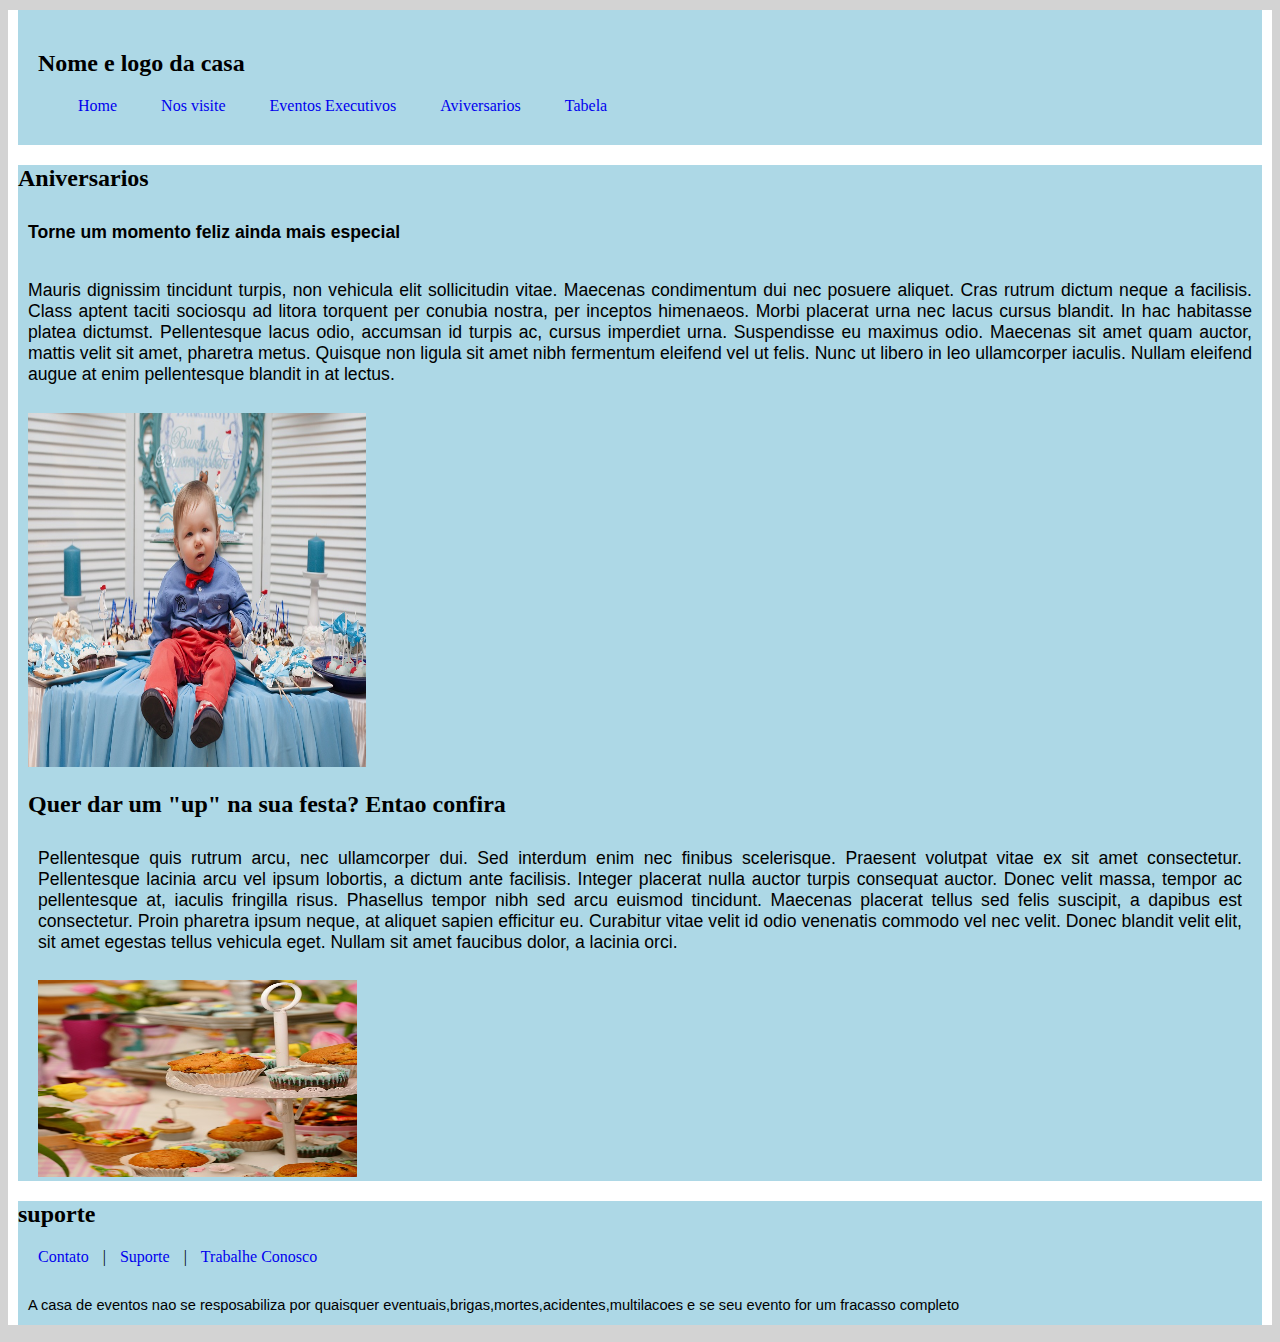
==== Aniversario.html @ 9af886ac "Colocando o prejeto" ====
<!DOCTYPE html>
<html lang="PT-BR">
 <head>
    <meta charset="UTF-8">
    <title>Casa de Eventos</title>
    <link rel="stylesheet" href="css/estilo.css" />
    
 </head>
    <body>
	<header>
	   <h2>Nome e logo da casa</h2>
        <nav>
            <ul>
              <li><a href="index.html">Home</a></li>
              <li><a href="NosVisite.html">Nos visite</a></li>
              <li><a href="EventosExecutivos.html">Eventos Executivos</a></li>
              <li><a href="Aniversario.html">Aviversarios</a></li>
              <li><a href="Tabela.html">Tabela</a></li>
             </ul>
	    </nav>
      </header>
      <article>
          <h2>Aniversarios</h2>
          <p><strong> Torne um momento feliz ainda mais especial</strong></p>
          <p>Mauris dignissim tincidunt turpis, non vehicula elit sollicitudin vitae. Maecenas condimentum dui nec posuere aliquet. Cras rutrum dictum neque a facilisis. Class aptent taciti sociosqu ad litora torquent per conubia nostra, per inceptos himenaeos. Morbi placerat urna nec lacus cursus blandit. In hac habitasse platea dictumst. Pellentesque lacus odio, accumsan id turpis ac, cursus imperdiet urna. Suspendisse eu maximus odio. Maecenas sit amet quam auctor, mattis velit sit amet, pharetra metus. Quisque non ligula sit amet nibh fermentum eleifend vel ut felis. Nunc ut libero in leo ullamcorper iaculis. Nullam eleifend augue at enim pellentesque blandit in at lectus.</p>
          <aside>
          <img src="imagens/festa.jpg" alt="bebe festero" width="338" height="354"/>
              <section>
              <h2> Quer dar um "up" na sua festa? Entao confira</h2>
              </section>
              <P>Pellentesque quis rutrum arcu, nec ullamcorper dui. Sed interdum enim nec finibus scelerisque. Praesent volutpat vitae ex sit amet consectetur. Pellentesque lacinia arcu vel ipsum lobortis, a dictum ante facilisis. Integer placerat nulla auctor turpis consequat auctor. Donec velit massa, tempor ac pellentesque at, iaculis fringilla risus. Phasellus tempor nibh sed arcu euismod tincidunt. Maecenas placerat tellus sed felis suscipit, a dapibus est consectetur. Proin pharetra ipsum neque, at aliquet sapien efficitur eu. Curabitur vitae velit id odio venenatis commodo vel nec velit. Donec blandit velit elit, sit amet egestas tellus vehicula eget. Nullam sit amet faucibus dolor, a lacinia orci.</P>
              <aside>
              <img src="imagens/comida.jpg" alt="bolinhos de morango" width="319" height="197"/>
              </aside>
          </aside>
        </article>
   <footer>
        <h2>suporte</h2>
        <nav>
              <a href="Suporte.html">Contato</a> | <a href="Suporte.html">Suporte</a> | <a href="Suporte.html">Trabalhe Conosco</a>
        </nav>
         <p><small> A casa de eventos nao se resposabiliza por quaisquer eventuais,brigas,mortes,acidentes,multilacoes e se seu evento for um fracasso completo</small></p>
      </footer>
    </body>
</html>
---- css/estilo.css ----
@charset "UTF-8";

html {background-color: lightgray;}

body{
    background-color:white;
    font-size-adjust:100%;
}
header, nav, article, aside, footer{
    margin:10px;
    background-color:lightblue;
}

p{
	font-family:Arial, Helvetica,sans-serif;
 	font-size: 1.1em;
	text-align: justify;
	padding:10px;
}

ul,li,a{
    display: inline;
    text-decoration: none;
    padding: 10px;
        
}

header {
    padding: 20px;

}
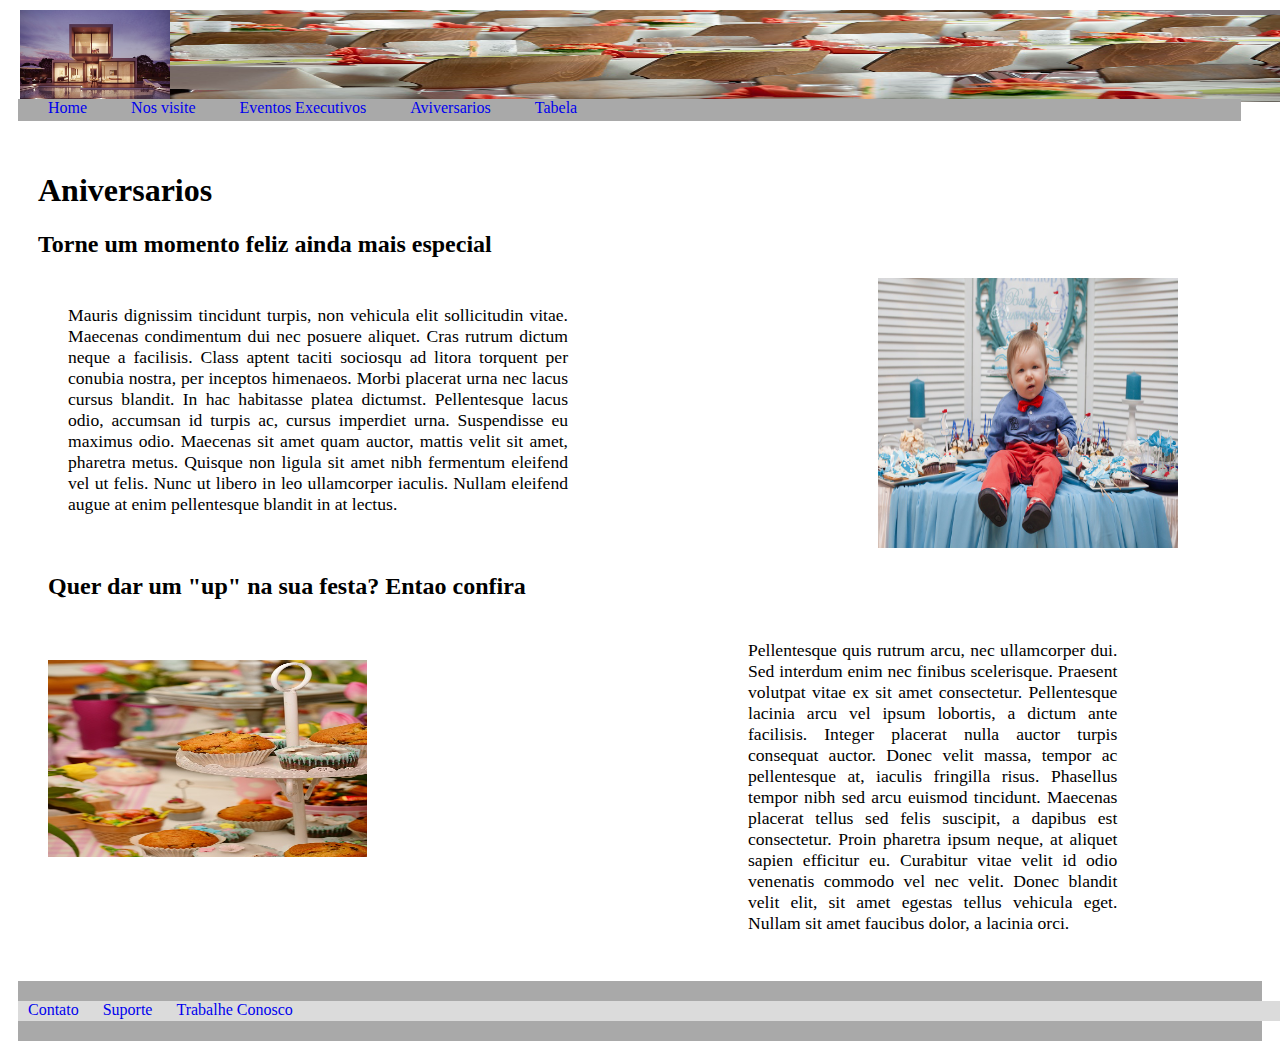
==== commit f1de206c: "Finalização" ====
--- a/Aniversario.html
+++ b/Aniversario.html
@@ -1,15 +1,18 @@
-<!DOCTYPE html>
+
+     <!DOCTYPE html>
 <html lang="PT-BR">
  <head>
-    <meta charset="UTF-8">
-    <title>Casa de Eventos</title>
-    <link rel="stylesheet" href="css/estilo.css" />
-    
+ <meta charset="UTF-8">
+ <title>Casa de Eventos</title>
+ <link rel="stylesheet" href="css/estilo.css" />
  </head>
-    <body>
+  <body>
 	<header>
-	   <h2>Nome e logo da casa</h2>
-        <nav>
+     <img class="logo" src="imagens/logo.jpg" alt="logocasa" width="150"
+ height="92"/>        
+      <img class="header" src="imagens/header.jpg" alt="headerbanquete" width="1169" height="92"/>
+    </header>
+        <nav class="navnav">
             <ul>
               <li><a href="index.html">Home</a></li>
               <li><a href="NosVisite.html">Nos visite</a></li>
@@ -18,35 +21,32 @@
               <li><a href="Tabela.html">Tabela</a></li>
              </ul>
 	    </nav>
-      </header>
+      
       <article>
-          <h2>Aniversarios</h2>
-          <p><strong> Torne um momento feliz ainda mais especial</strong></p>
-          <p>Mauris dignissim tincidunt turpis, non vehicula elit sollicitudin vitae. Maecenas condimentum dui nec posuere aliquet. Cras rutrum dictum neque a facilisis. Class aptent taciti sociosqu ad litora torquent per conubia nostra, per inceptos himenaeos. Morbi placerat urna nec lacus cursus blandit. In hac habitasse platea dictumst. Pellentesque lacus odio, accumsan id turpis ac, cursus imperdiet urna. Suspendisse eu maximus odio. Maecenas sit amet quam auctor, mattis velit sit amet, pharetra metus. Quisque non ligula sit amet nibh fermentum eleifend vel ut felis. Nunc ut libero in leo ullamcorper iaculis. Nullam eleifend augue at enim pellentesque blandit in at lectus.</p>
+          <h1><strong>Aniversarios</strong></h1>
+          <h2><strong>Torne um momento feliz ainda mais especial</strong></h2>
+          
+          <p class="tor">Mauris dignissim tincidunt turpis, non vehicula elit sollicitudin vitae. Maecenas condimentum dui nec posuere aliquet. Cras rutrum dictum neque a facilisis. Class aptent taciti sociosqu ad litora torquent per conubia nostra, per inceptos himenaeos. Morbi placerat urna nec lacus cursus blandit. In hac habitasse platea dictumst. Pellentesque lacus odio, accumsan id turpis ac, cursus imperdiet urna. Suspendisse eu maximus odio. Maecenas sit amet quam auctor, mattis velit sit amet, pharetra metus. Quisque non ligula sit amet nibh fermentum eleifend vel ut felis. Nunc ut libero in leo ullamcorper iaculis. Nullam eleifend augue at enim pellentesque blandit in at lectus.</p>
           <aside>
-          <img src="imagens/festa.jpg" alt="bebe festero" width="338" height="354"/>
-              <section>
-              <h2> Quer dar um "up" na sua festa? Entao confira</h2>
-              </section>
-              <P>Pellentesque quis rutrum arcu, nec ullamcorper dui. Sed interdum enim nec finibus scelerisque. Praesent volutpat vitae ex sit amet consectetur. Pellentesque lacinia arcu vel ipsum lobortis, a dictum ante facilisis. Integer placerat nulla auctor turpis consequat auctor. Donec velit massa, tempor ac pellentesque at, iaculis fringilla risus. Phasellus tempor nibh sed arcu euismod tincidunt. Maecenas placerat tellus sed felis suscipit, a dapibus est consectetur. Proin pharetra ipsum neque, at aliquet sapien efficitur eu. Curabitur vitae velit id odio venenatis commodo vel nec velit. Donec blandit velit elit, sit amet egestas tellus vehicula eget. Nullam sit amet faucibus dolor, a lacinia orci.</P>
-              <aside>
-              <img src="imagens/comida.jpg" alt="bolinhos de morango" width="319" height="197"/>
+          <img class="cre" src="imagens/festa.jpg" alt="bebe festero" width="300" height="270"/>
               </aside>
-          </aside>
+               <section>
+          <h2 class="up"> Quer dar um "up" na sua festa? Entao confira</h2>
+            <aside>
+           <img class="comida" src="imagens/comida.jpg" alt="bolinhos de morango" width="319" height="197"/>
+            </aside>
+            <P class="festa">Pellentesque quis rutrum arcu, nec ullamcorper dui. Sed interdum enim nec finibus scelerisque. Praesent volutpat vitae ex sit amet consectetur. Pellentesque lacinia arcu vel ipsum lobortis, a dictum ante facilisis. Integer placerat nulla auctor turpis consequat auctor. Donec velit massa, tempor ac pellentesque at, iaculis fringilla risus. Phasellus tempor nibh sed arcu euismod tincidunt. Maecenas placerat tellus sed felis suscipit, a dapibus est consectetur. Proin pharetra ipsum neque, at aliquet sapien efficitur eu. Curabitur vitae velit id odio venenatis commodo vel nec velit. Donec blandit velit elit, sit amet egestas tellus vehicula eget. Nullam sit amet faucibus dolor, a lacinia orci.</P>
+          </section>
         </article>
-   <footer>
-        <h2>suporte</h2>
-        <nav>
-              <a href="Suporte.html">Contato</a> | <a href="Suporte.html">Suporte</a> | <a href="Suporte.html">Trabalhe Conosco</a>
+    <footer>
+        <nav class="navdofooter">
+              <a href="Suporte.html">Contato</a>  <a href="Suporte.html">Suporte</a>  <a href="Suporte.html">Trabalhe Conosco</a>
         </nav>
-         <p><small> A casa de eventos nao se resposabiliza por quaisquer eventuais,brigas,mortes,acidentes,multilacoes e se seu evento for um fracasso completo</small></p>
       </footer>
     </body>
 </html>
 
         
-            
-
             
 
         
@@ -56,3 +56,10 @@
         
 
 
+
+        
+        
+    
+        
+
+
--- a/css/estilo.css
+++ b/css/estilo.css
@@ -1,18 +1,51 @@
 @charset "UTF-8";
 
-html {background-color: lightgray;}
+html {background-color: white;}
 
 body{
-    background-color:white;
-    font-size-adjust:100%;
+
+    font-family: "Century Gothic";
+    
 }
 header, nav, article, aside, footer{
     margin:10px;
-    background-color:lightblue;
+    background-color:white;
+
+}
+
+article{
+    background-color: white;
+}
+
+footer{
+    background-color: #a9a9a9;
+    height: 60px
+        
+        
+}
+
+.navnav{
+    padding-right: 20px;
+    width: 95.2%;
+    background-color: #a9a9a9;
+    height: 22px;
+    margin-top: 0px;
+    position: relative;
+    top: -10px;
+}
+
+.navdofooter{
+    background-color: #dbdbdb;
+    position: absolute;
+    height: 20px;
+    margin-left: 0px;
+    margin-right: 0px;
+    width: 1346.5px;
+    margin-top: 20px;
+    margin-bottom: 20px;
 }
 
 p{
-	font-family:Arial, Helvetica,sans-serif;
  	font-size: 1.1em;
 	text-align: justify;
 	padding:10px;
@@ -25,26 +58,190 @@
         
 }
 
-header {
+.logo{
+    position: absolute;
+    top: 10px;
+    left: 20px;
+}
+
+.header{
+    position: relative;
+    top: -20px;
+    right: -132px;
+ }
+
+
+header{
     padding: 20px;
-
-}
-
-    
-    
-
-
-
-
-
-
-
-
-
-
-
-
-
-
-
-
+    width:  50%;
+    height: 49px;
+   
+}
+
+
+article{
+    padding-left: 20px;
+    padding-bottom: 10px;
+    padding-right: 20px;
+    padding-top: 10px;
+    width: 93.7%;
+    
+}
+.pique{
+    position:relative;
+    top: -50px;
+    right: -40px;
+    
+    }
+
+
+  P.nossacasa {
+    float:left;
+    max-width:500px;
+    margin-left:10px;
+}
+  
+
+P.tudoincluso{
+     float:left;
+    max-width:500px;
+    margin-left:10px;
+}
+
+.banq{
+    position: relative
+    float: left;
+    margin-left: 190px;
+
+}
+
+.qualida{
+     float:right;
+    max-width:500px;
+    margin-right:10px;
+    margin-top: 75px;
+    
+}
+
+.qualidade{
+   position: relative;
+    right: -755px;
+    margin-top: 50px;
+    top: 70px;
+    
+    }
+
+.picina{
+    height: 220px;
+    width: 200px;
+    margin-left: 20px;
+    margin-bottom: 50px;
+}
+
+.feliz{
+    height: 220px;
+    width: 200px;
+    margin-left: 70px;
+    margin-bottom: 50px
+}
+
+.atendi{
+    float:left;
+    max-width:500px;
+    margin-left:10px;
+}
+
+.exec{
+    position: relative;
+    margin-left: 300px;
+    margin-right: 20px;
+    vertical-align:middle;
+}
+
+.audi{
+    float: left;
+    margin-right: 0px;
+    margin-bottom: 50px;
+    margin-top: 30px;
+    vertical-align:middle;
+    
+    }
+
+
+.qtaral{
+    position: relative;
+    right: 350px;
+    margin-top: 25px;
+    margin-bottom: 30px;
+}
+
+.quetal{
+    position: relative;
+    margin-left: 700px;
+    margin-right: 95px;
+    
+}
+
+.tor{
+    float:left;
+    max-width:500px;
+    margin-left:20px;
+    
+}
+
+.cre{
+     position: relative;
+    margin-left: 300px;
+    margin-right: 20px;
+    vertical-align:middle;
+    
+}
+
+.up{
+    position: relative;
+    right: -10px;
+    margin-top: 25px;
+    margin-bottom: 30px;
+}
+
+.comida{
+     float: left;
+    margin-right: 0px;
+    margin-bottom: 50px;
+    margin-top: 30px;
+    vertical-align:middle;
+}
+
+.festa{
+     position: relative;
+    margin-left: 700px;
+    margin-right: 95px;
+}
+
+.maps{
+    float: right;
+    margin-right: 0px;
+    margin-bottom: 50px;
+    margin-top: 30px;
+    vertical-align:middle;
+}
+    
+
+}
+
+
+
+
+
+
+
+
+
+
+
+
+
+
+
+
+
